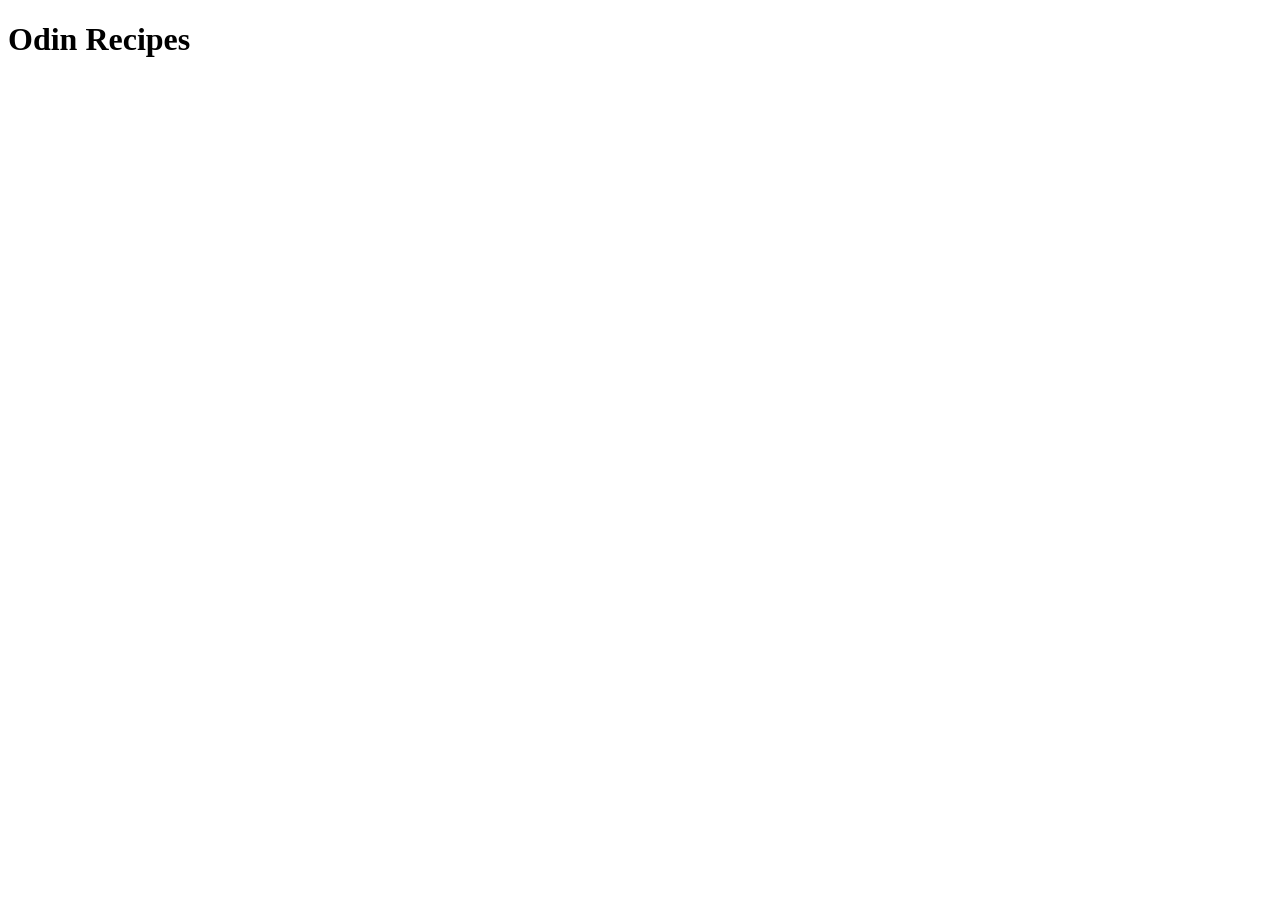
==== index.html @ beda1d53 "Created index.html with heading and title" ====
<!DOCTYPE html>
<html lang="en">
<head>
    <meta charset="UTF-8">
    <meta name="viewport" content="width=device-width, initial-scale=1.0">
    <title>Odin Recipes</title>
</head>
<body>
    <h1>Odin Recipes</h1>
</body>
</html>
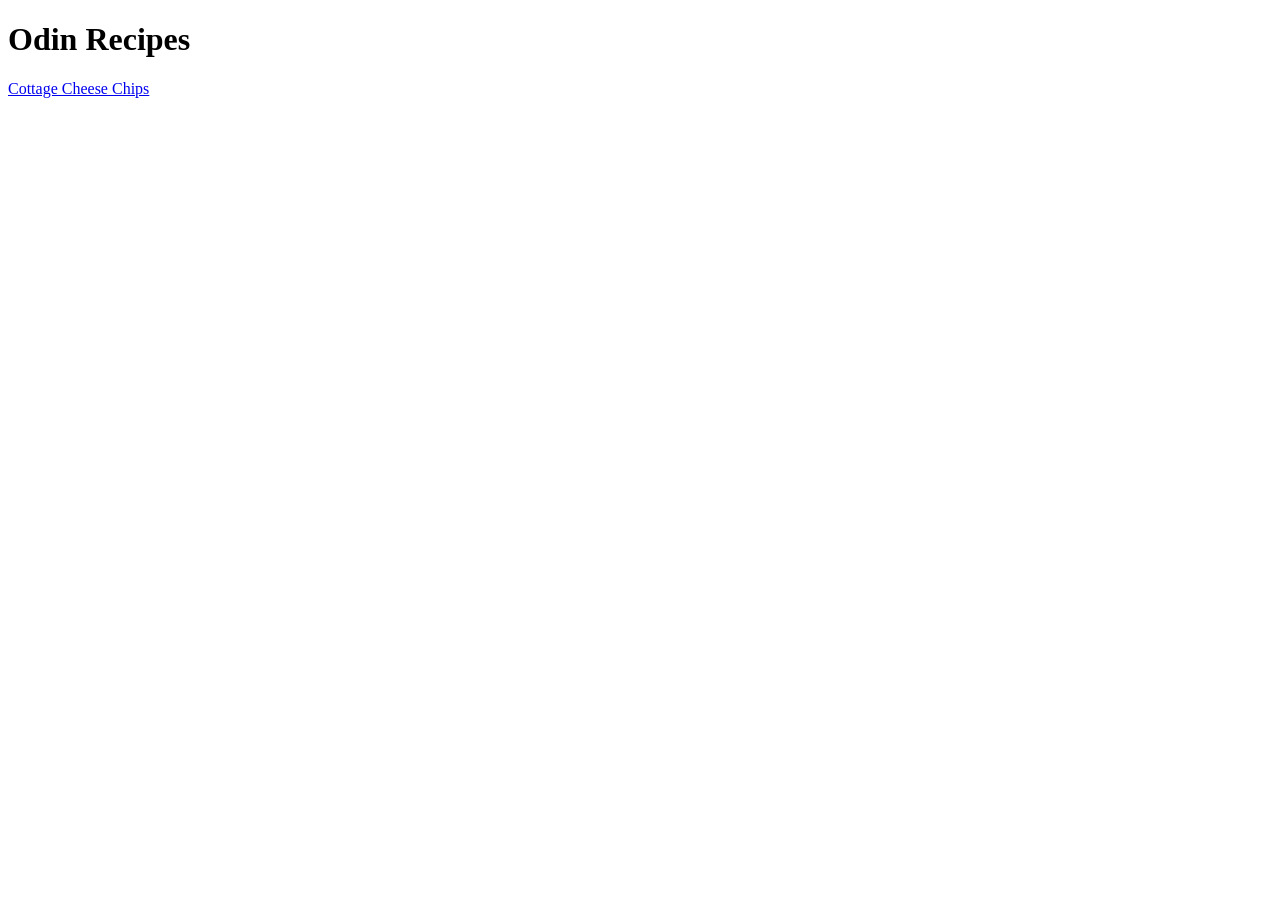
==== commit a3d6f91d: "Linked homepage and first recipe page" ====
--- a/index.html
+++ b/index.html
@@ -7,5 +7,6 @@
 </head>
 <body>
     <h1>Odin Recipes</h1>
+    <a href="./recipes/cottage-cheese-chips.html">Cottage Cheese Chips</a>
 </body>
 </html>
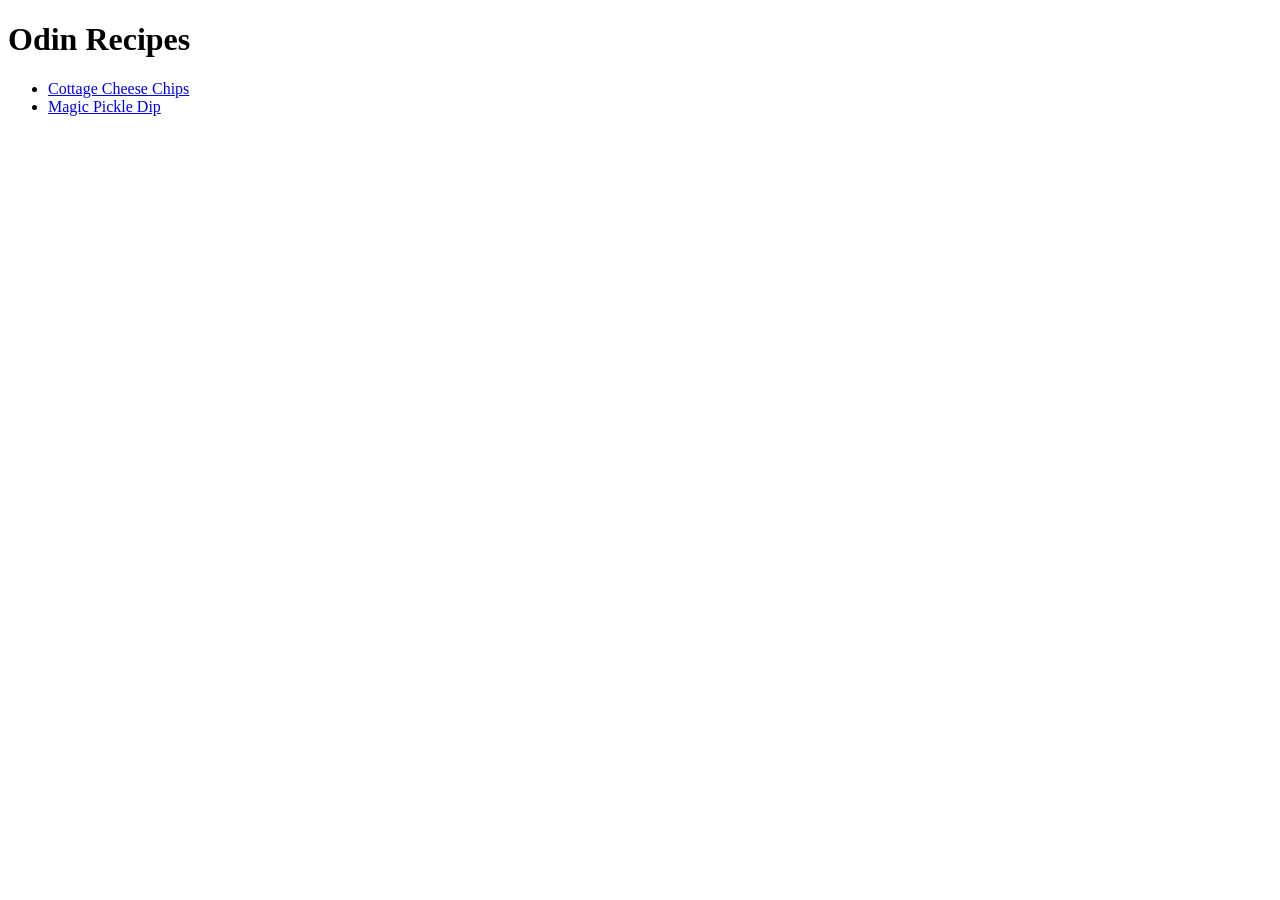
==== commit 6ab5ee2c: "Setup second recipe page with link from homepage" ====
--- a/index.html
+++ b/index.html
@@ -7,6 +7,9 @@
 </head>
 <body>
     <h1>Odin Recipes</h1>
-    <a href="./recipes/cottage-cheese-chips.html">Cottage Cheese Chips</a>
+    <ul>
+        <li><a href="./recipes/cottage-cheese-chips.html">Cottage Cheese Chips</a></li>
+        <li><a href="./recipes/magic-pickle-dip.html">Magic Pickle Dip</a></li>
+    </ul>
 </body>
 </html>
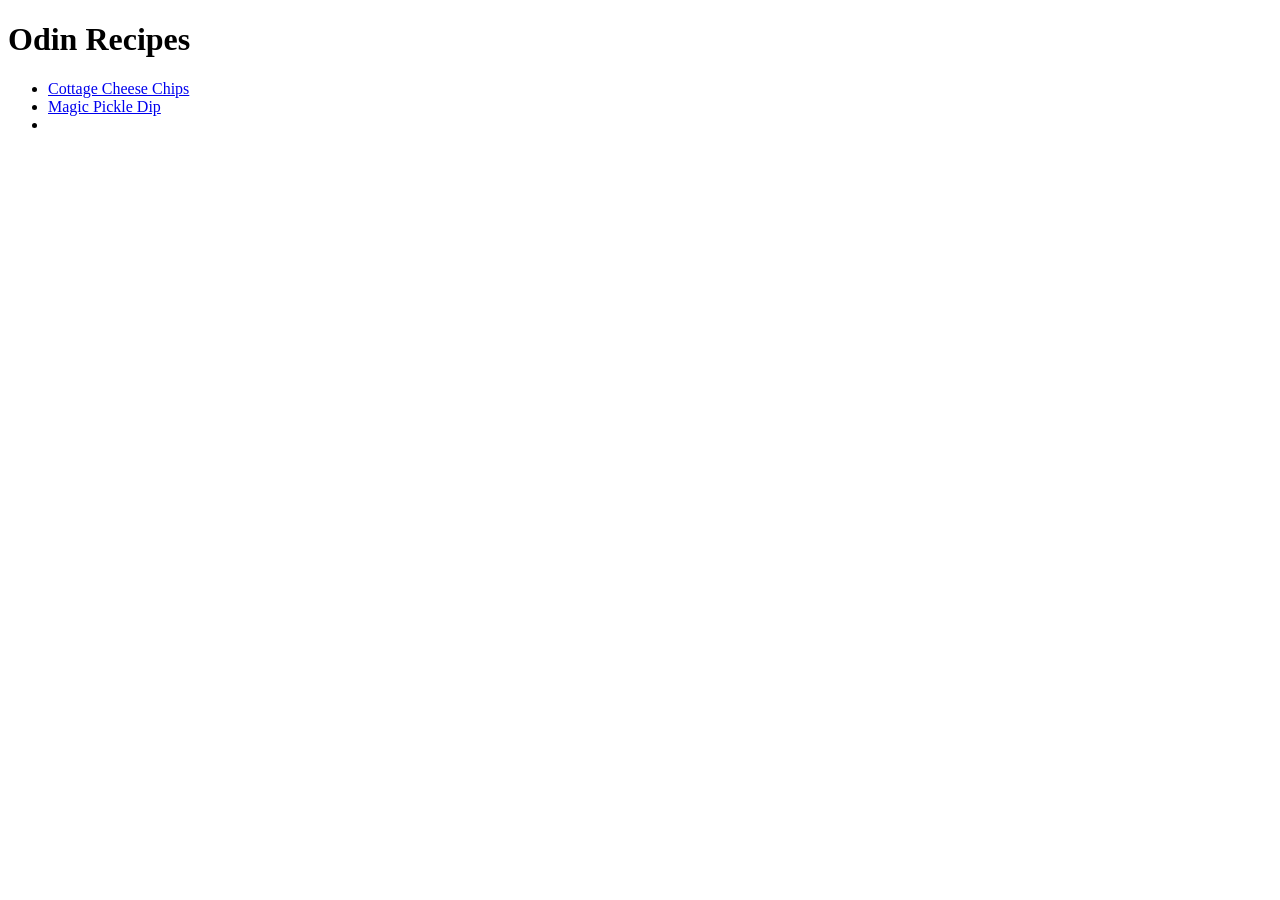
==== commit 2783b268: "Setup third recipe page with link from homepage" ====
--- a/index.html
+++ b/index.html
@@ -10,6 +10,7 @@
     <ul>
         <li><a href="./recipes/cottage-cheese-chips.html">Cottage Cheese Chips</a></li>
         <li><a href="./recipes/magic-pickle-dip.html">Magic Pickle Dip</a></li>
+        <li><a href="./recipes/peanut-butter-fudge.html"></a></li>
     </ul>
 </body>
 </html>
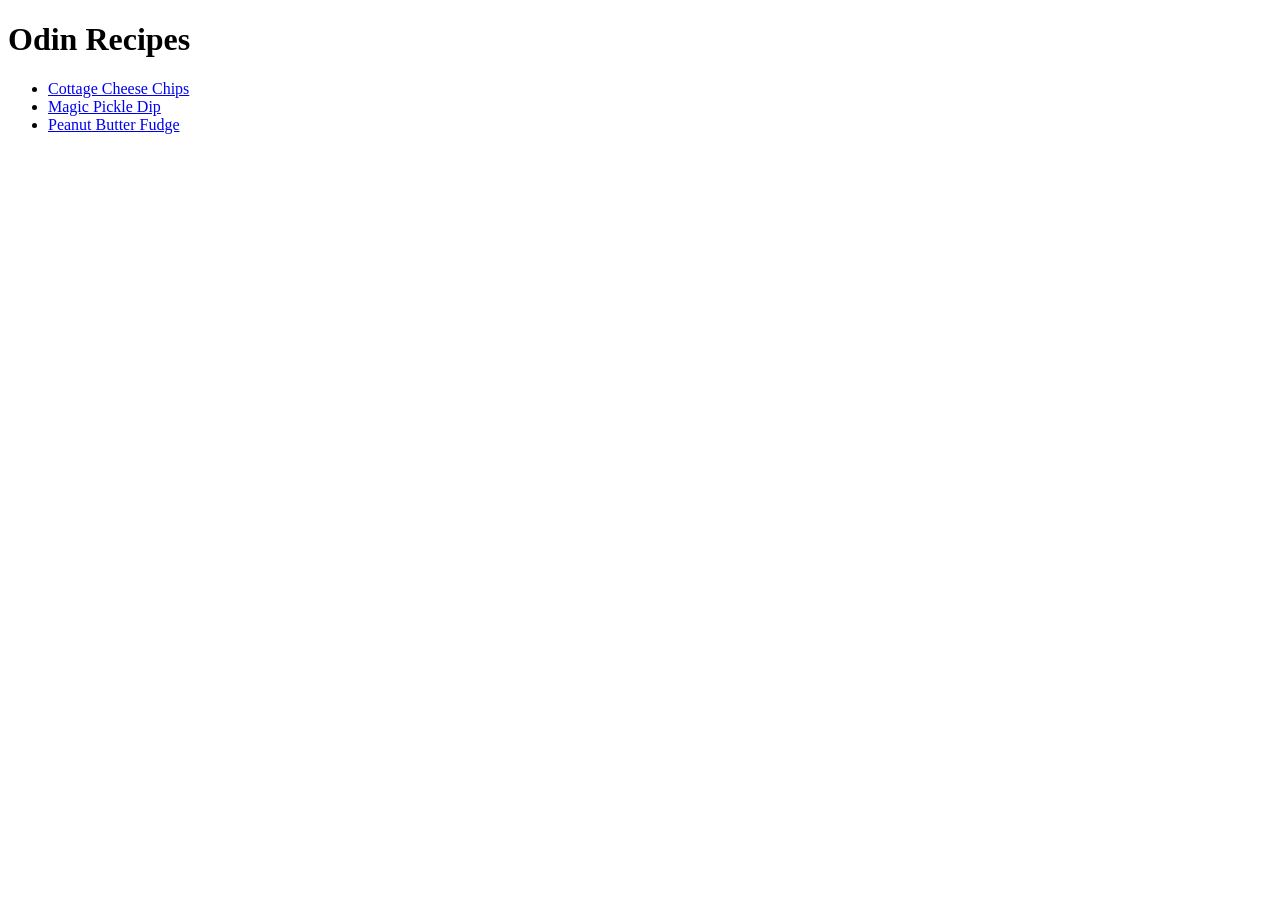
==== commit 4ad920ab: "Filled third recipe page with content" ====
--- a/index.html
+++ b/index.html
@@ -10,7 +10,7 @@
     <ul>
         <li><a href="./recipes/cottage-cheese-chips.html">Cottage Cheese Chips</a></li>
         <li><a href="./recipes/magic-pickle-dip.html">Magic Pickle Dip</a></li>
-        <li><a href="./recipes/peanut-butter-fudge.html"></a></li>
+        <li><a href="./recipes/peanut-butter-fudge.html">Peanut Butter Fudge</a></li>
     </ul>
 </body>
 </html>
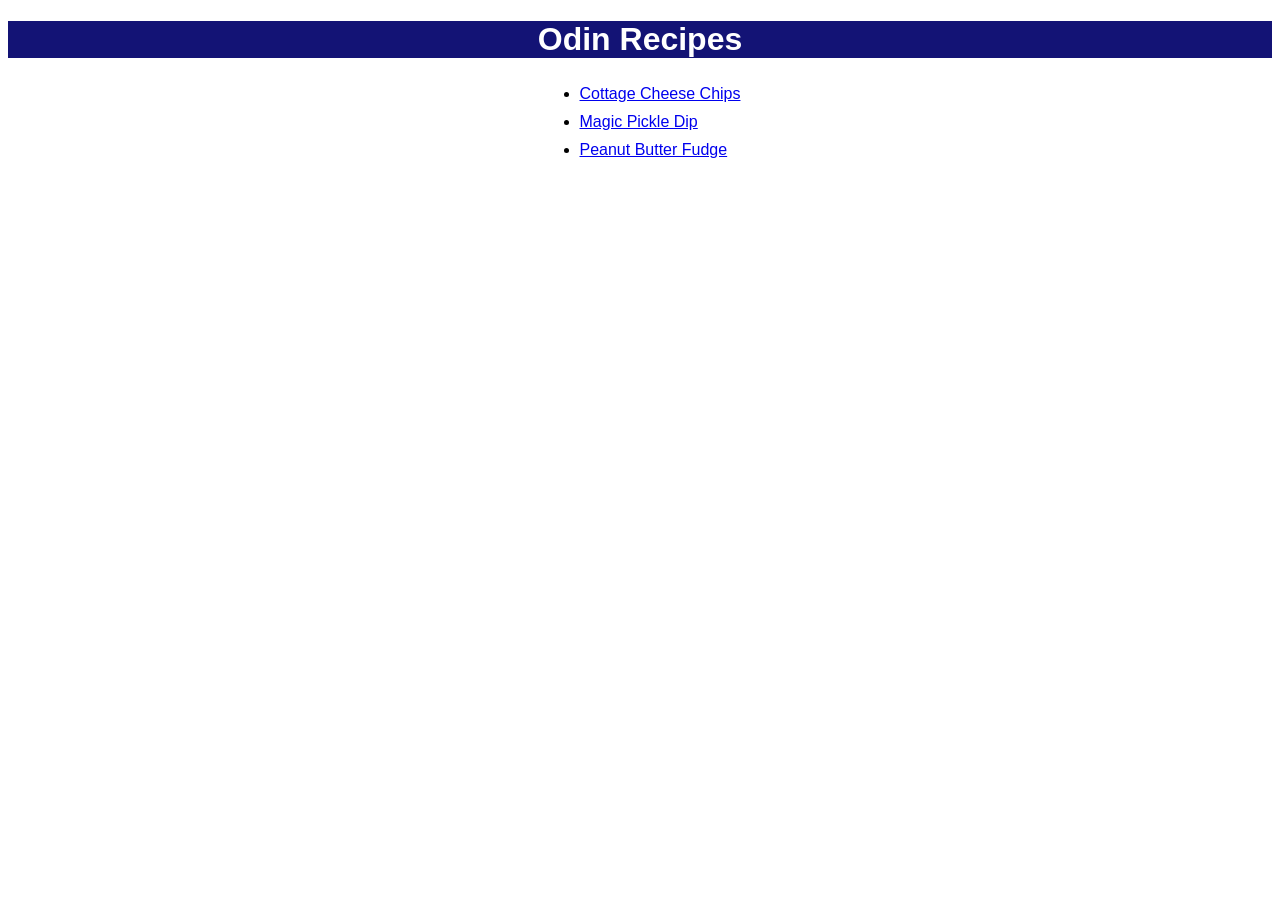
==== commit d8c06920: "Add css to homepage" ====
--- a/index.html
+++ b/index.html
@@ -4,13 +4,16 @@
     <meta charset="UTF-8">
     <meta name="viewport" content="width=device-width, initial-scale=1.0">
     <title>Odin Recipes</title>
+    <link rel="stylesheet" href="styles.css">
 </head>
 <body>
     <h1>Odin Recipes</h1>
-    <ul>
-        <li><a href="./recipes/cottage-cheese-chips.html">Cottage Cheese Chips</a></li>
-        <li><a href="./recipes/magic-pickle-dip.html">Magic Pickle Dip</a></li>
-        <li><a href="./recipes/peanut-butter-fudge.html">Peanut Butter Fudge</a></li>
-    </ul>
+    <div class="list">
+        <ul>
+            <li><a href="./recipes/cottage-cheese-chips.html">Cottage Cheese Chips</a></li>
+            <li><a href="./recipes/magic-pickle-dip.html">Magic Pickle Dip</a></li>
+            <li><a href="./recipes/peanut-butter-fudge.html">Peanut Butter Fudge</a></li>
+        </ul>
+    </div>
 </body>
 </html>
--- a/styles.css
+++ b/styles.css
@@ -0,0 +1,21 @@
+h1 {
+    font-family: Arial, Helvetica, sans-serif;
+    text-align: center;
+    background-color: rgb(19, 19, 117);
+    color: white;
+}
+
+div.list {
+    text-align: center;
+}
+
+ul {
+    font-family: Arial, Helvetica, sans-serif;
+    margin: 5px;
+    display: inline-block;
+    text-align: left;
+}
+
+ul li {
+    margin-bottom: 10px;
+}
